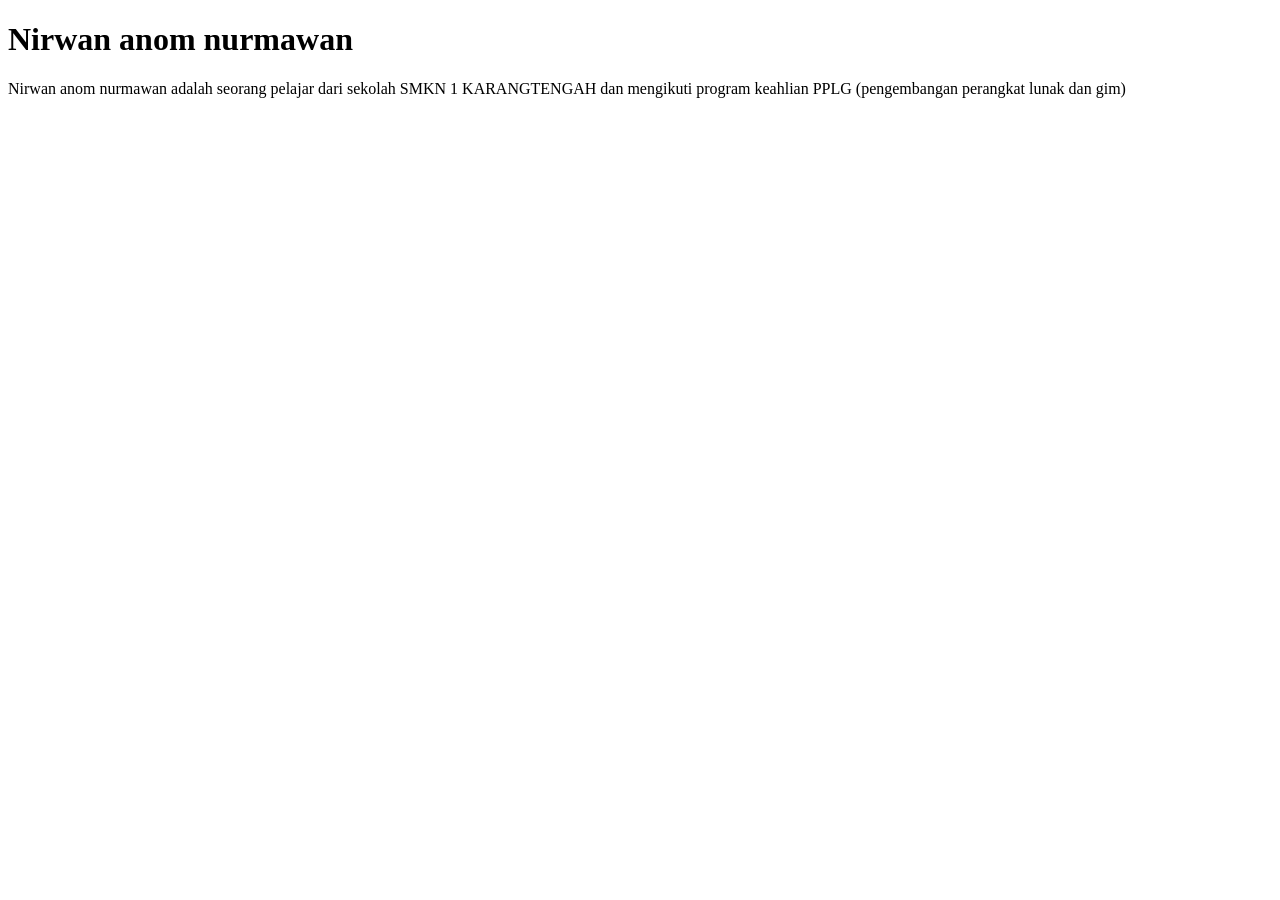
==== Beranda.html @ 78756bac "okr oke" ====
<!DOCTYPE html>
<head> 
<html>
  <title>percobaan</title>
<h1>Nirwan anom nurmawan</h1>
<p>Nirwan anom nurmawan adalah seorang pelajar dari sekolah SMKN 1 KARANGTENGAH dan mengikuti program keahlian PPLG (pengembangan perangkat lunak dan gim)</p>
</head>
</html>
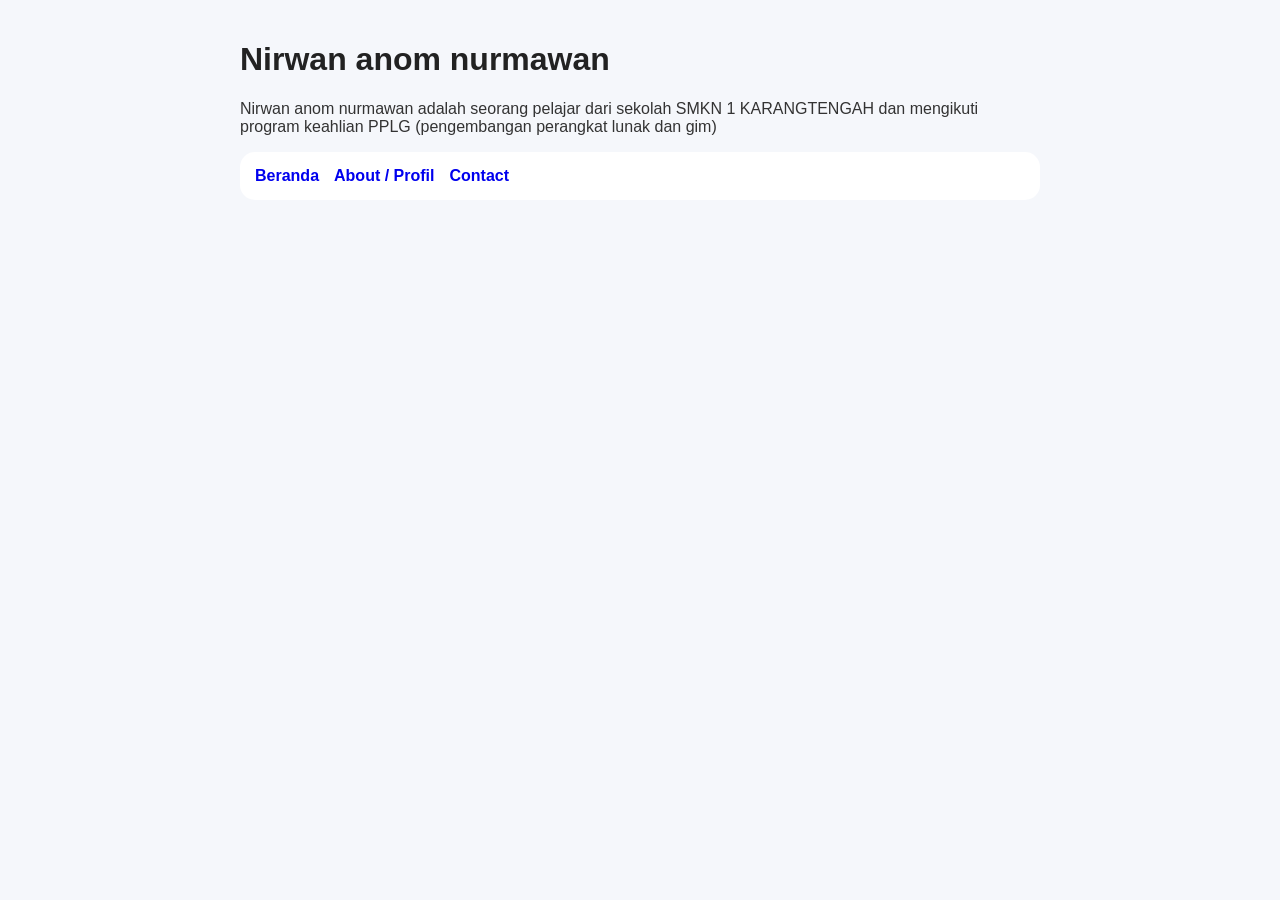
==== commit 19676f05: "Update01Beranda.html" ====
--- a/Beranda.html
+++ b/Beranda.html
@@ -1,8 +1,17 @@
 <!DOCTYPE html>
-<head> 
 <html>
+<head>
   <title>percobaan</title>
 <h1>Nirwan anom nurmawan</h1>
 <p>Nirwan anom nurmawan adalah seorang pelajar dari sekolah SMKN 1 KARANGTENGAH dan mengikuti program keahlian PPLG (pengembangan perangkat lunak dan gim)</p>
 </head>
+<body>
+<link rel="stylesheet" href="gaya.css">
+
+<nav style="display:flex; gap:15px; padding:15px; background:white; border-radius:15px; margin-bottom:20px;">
+  <a href="index.html" style="text-decoration:none; font-weight:bold;">Beranda</a>
+  <a href="profil.html" style="text-decoration:none; font-weight:bold;">About / Profil</a>
+  <a href="contact.html" style="text-decoration:none; font-weight:bold;">Contact</a>
+</nav>
+</body>
 </html>
--- a/gaya.css
+++ b/gaya.css
@@ -0,0 +1,88 @@
+/* ===== WELCOME SCREEN ===== */
+#welcome-screen {
+  position: fixed;
+  top: 0; left: 0;
+  width: 100%; height: 100%;
+  background: linear-gradient(135deg, #6a11cb 0%, #2575fc 100%);
+  display: flex;
+  justify-content: center;
+  align-items: center;
+  z-index: 9999;
+  color: white;
+  text-align: center;
+  transition: opacity 0.8s ease;
+}
+.welcome-box h1 { font-size: 2.5em; animation: fadeIn 1s; }
+.welcome-box button {
+  margin-top: 20px;
+  padding: 12px 25px;
+  font-size: 1.1em;
+  border: none;
+  border-radius: 25px;
+  cursor: pointer;
+  background: white;
+  color: #2575fc;
+  font-weight: bold;
+}
+
+/* ===== UMUM ===== */
+body {
+  font-family: 'Poppins', sans-serif;
+  margin: 0;
+  padding: 20px;
+  background: #f5f7fb;
+  color: #333;
+  max-width: 800px;
+  margin: auto;
+}
+h1, h2 { color: #222; }
+a { text-decoration: none; }
+
+/* ===== FOTO & VIDEO ===== */
+img {
+  border-radius: 10px;
+  box-shadow: 0 0 10px rgba(0,0,0,0.1);
+  max-width: 90%;
+}
+video {
+  display: block;
+  margin: 10px auto;
+  border-radius: 10px;
+  box-shadow: 0 0 10px rgba(0,0,0,0.1);
+  max-width: 100%;
+}
+audio { display: block; margin: 20px auto; }
+
+/* ===== HERO SECTION (ini yang hilang kemarin) ===== */
+.hero {
+  display: flex;
+  align-items: center;
+  gap: 15px;
+  margin: 20px 0;
+  background: white;
+  padding: 15px;
+  border-radius: 15px;
+  box-shadow: 0 4px 15px rgba(0,0,0,0.08);
+}
+.hero-teks { flex: 1; }
+.hero-teks h2 { font-size: 1.8em; line-height: 1.2em; margin: 0; }
+.hero-foto {
+  width: 45%;
+  border-radius: 15px;
+  object-fit: cover;
+}
+
+/* ===== TOMBOL ===== */
+.btn, button {
+  background: #2575fc;
+  color: white;
+  padding: 10px 20px;
+  border-radius: 8px;
+  display: inline-block;
+  border: none;
+}
+
+@keyframes fadeIn {
+  from { opacity: 0; transform: translateY(20px); }
+  to { opacity: 1; transform: translateY(0); }
+}
